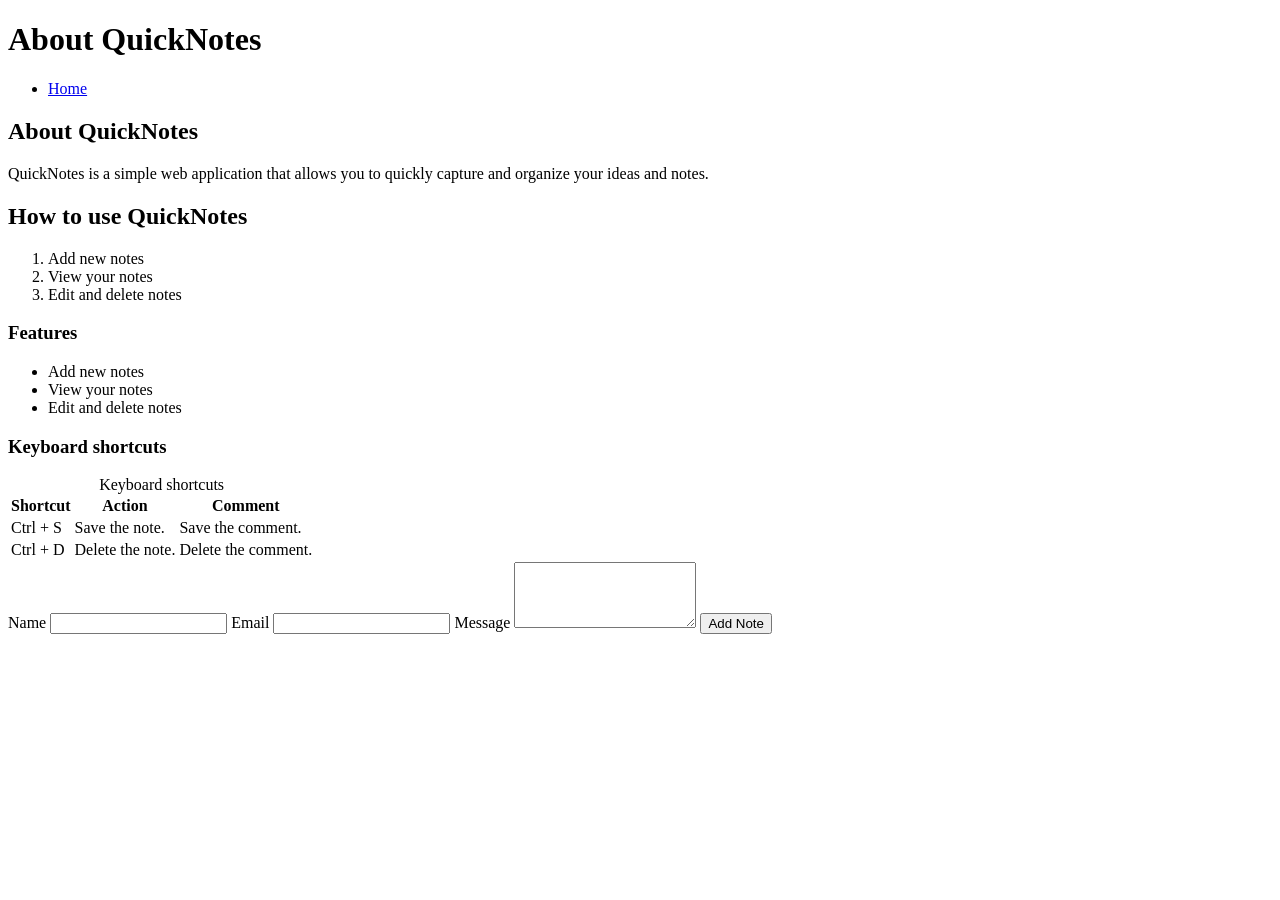
==== web-foundation-days/day 1/index.html @ e8cfd555 "Day 3 assignment." ====
<!doctype html>
<html lang="en">
  <head>
    <meta charset="UTF-8" />
    <meta name="viewport" content="width=device-width, initial-scale=1.0" />
    <title>About QuickNotes</title>
  </head>
  <body>
    <header>
      <h1>About QuickNotes</h1>
    </header>
    <nav>
      <ul>
        <li><a href="index.html">Home</a></li>
      </ul>
    </nav>
    <main>
      <section>
        <h2>About QuickNotes</h2>
        <p>
          QuickNotes is a simple web application that allows you to quickly
          capture and organize your ideas and notes.
        </p>
      </section>

      <section>
        <h2>How to use QuickNotes</h2>
        <ol>
          <li>Add new notes</li>
          <li>View your notes</li>
          <li>Edit and delete notes</li>
        </ol>
      </section>

      <section>
        <h3>Features</h3>
        <ul>
          <li>Add new notes</li>
          <li>View your notes</li>
          <li>Edit and delete notes</li>
        </ul>
      </section>

      <section>
        <h3>Keyboard shortcuts</h3>
        <table>
          <caption>
            Keyboard shortcuts
          </caption>
          <thead>
            <tr>
              <th>Shortcut</th>
              <th>Action</th>
              <th>Comment</th>
            </tr>
          </thead>
          <tbody>
            <tr>
              <td>Ctrl + S</td>
              <td>Save the note.</td>
              <td>Save the comment.</td>
            </tr>
            <tr>
              <td>Ctrl + D</td>
              <td>Delete the note.</td>
              <td>Delete the comment.</td>
            </tr>
          </tbody>
        </table>
      </section>

      <section>
        <form id="note-form">
          <label for="name">Name</label>
          <input type="text" id="name" name="name" required />

          <label for="email">Email</label>
          <input type="email" id="email" name="email" required />

          <label for="message">Message</label>
          <textarea id="message" name="message" rows="4" required></textarea>

          <button type="submit">Add Note</button>
        </form>
      </section>
    </main>
  </body>
</html>
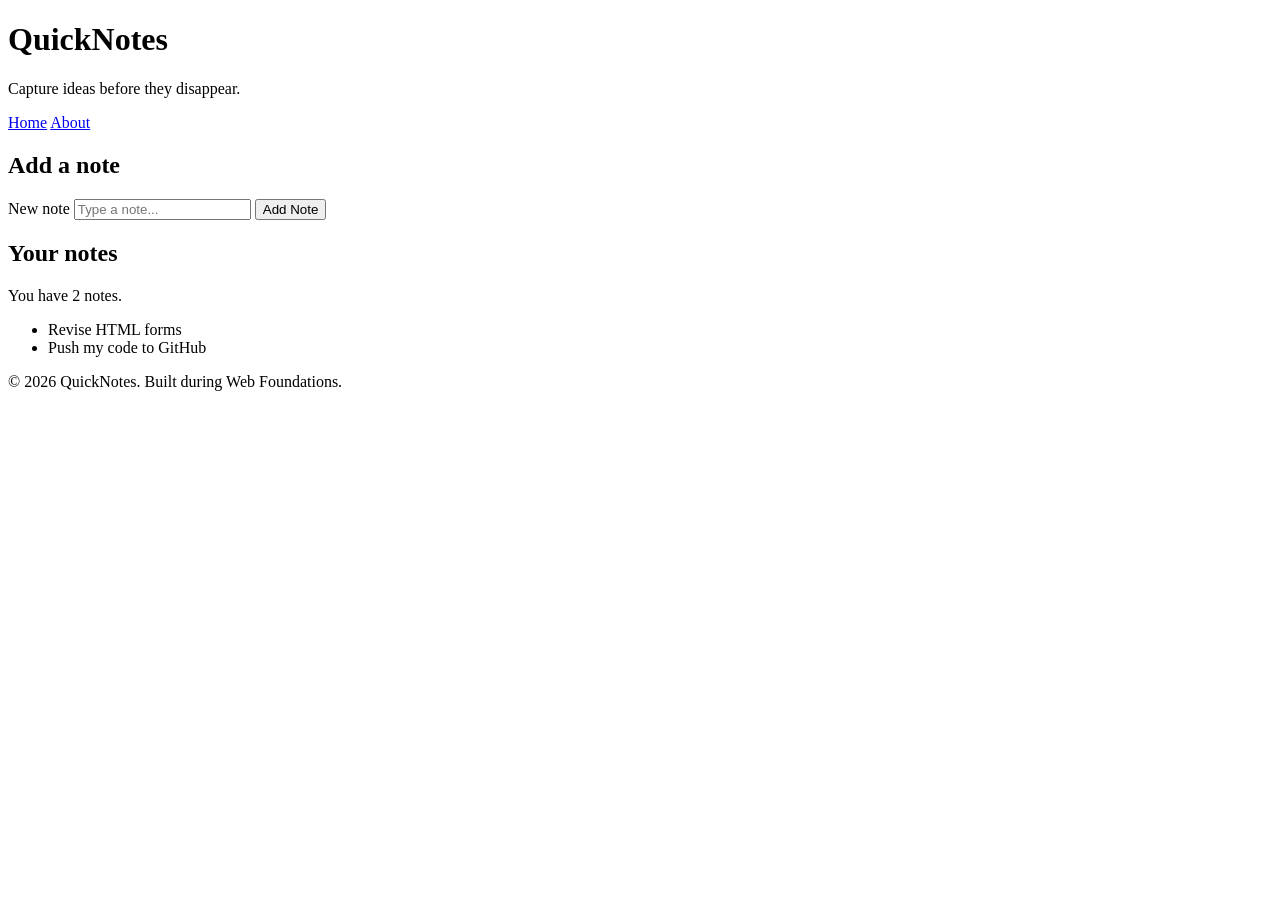
==== commit 256305a1: "Revised Day 1 & 2 Assignment." ====
--- a/web-foundation-days/day 1/index.html
+++ b/web-foundation-days/day 1/index.html
@@ -1,88 +1,43 @@
-<!doctype html>
+
+<!DOCTYPE html>
 <html lang="en">
   <head>
     <meta charset="UTF-8" />
     <meta name="viewport" content="width=device-width, initial-scale=1.0" />
-    <title>About QuickNotes</title>
+    <title>QuickNotes - Home</title>
   </head>
   <body>
     <header>
-      <h1>About QuickNotes</h1>
+      <h1>QuickNotes</h1>
+      <p>Capture ideas before they disappear.</p>
+      <nav>
+        <a href="index.html">Home</a>
+        <a href="about.html">About</a>
+      </nav>
     </header>
-    <nav>
-      <ul>
-        <li><a href="index.html">Home</a></li>
-      </ul>
-    </nav>
+
     <main>
       <section>
-        <h2>About QuickNotes</h2>
-        <p>
-          QuickNotes is a simple web application that allows you to quickly
-          capture and organize your ideas and notes.
-        </p>
+        <h2>Add a note</h2>
+        <form id="note-form">
+          <label for="note-input">New note</label>
+          <input type="text" id="note-input" placeholder="Type a note..." required />
+          <button type="submit">Add Note</button>
+        </form>
       </section>
 
       <section>
-        <h2>How to use QuickNotes</h2>
-        <ol>
-          <li>Add new notes</li>
-          <li>View your notes</li>
-          <li>Edit and delete notes</li>
-        </ol>
-      </section>
-
-      <section>
-        <h3>Features</h3>
-        <ul>
-          <li>Add new notes</li>
-          <li>View your notes</li>
-          <li>Edit and delete notes</li>
+        <h2>Your notes</h2>
+        <p id="note-count">You have 2 notes.</p>
+        <ul id="notes-list">
+          <li>Revise HTML forms</li>
+          <li>Push my code to GitHub</li>
         </ul>
       </section>
+    </main>
 
-      <section>
-        <h3>Keyboard shortcuts</h3>
-        <table>
-          <caption>
-            Keyboard shortcuts
-          </caption>
-          <thead>
-            <tr>
-              <th>Shortcut</th>
-              <th>Action</th>
-              <th>Comment</th>
-            </tr>
-          </thead>
-          <tbody>
-            <tr>
-              <td>Ctrl + S</td>
-              <td>Save the note.</td>
-              <td>Save the comment.</td>
-            </tr>
-            <tr>
-              <td>Ctrl + D</td>
-              <td>Delete the note.</td>
-              <td>Delete the comment.</td>
-            </tr>
-          </tbody>
-        </table>
-      </section>
-
-      <section>
-        <form id="note-form">
-          <label for="name">Name</label>
-          <input type="text" id="name" name="name" required />
-
-          <label for="email">Email</label>
-          <input type="email" id="email" name="email" required />
-
-          <label for="message">Message</label>
-          <textarea id="message" name="message" rows="4" required></textarea>
-
-          <button type="submit">Add Note</button>
-        </form>
-      </section>
-    </main>
+    <footer>
+      <p>&copy; 2026 QuickNotes. Built during Web Foundations.</p>
+    </footer>
   </body>
-</html>
+</html>
